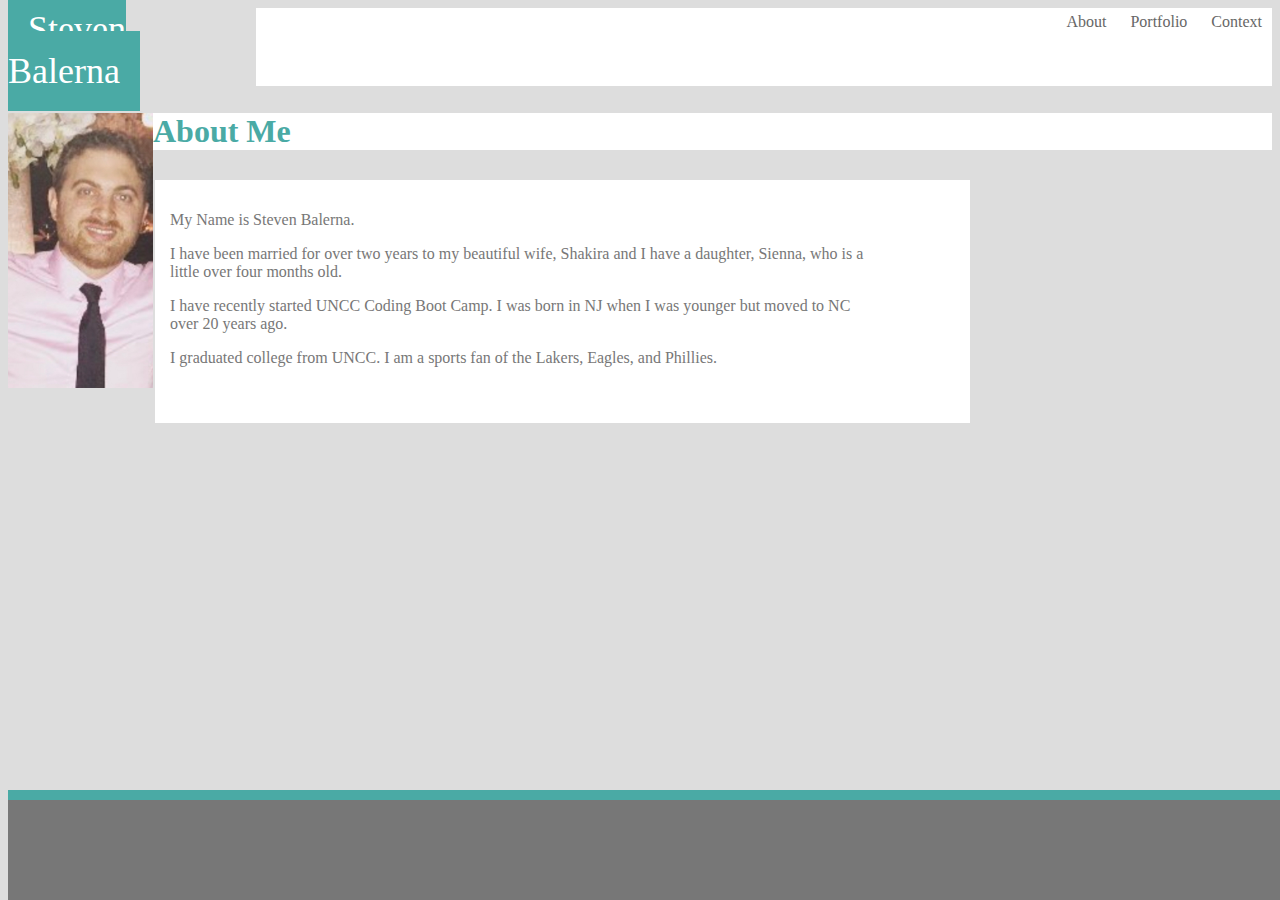
==== index.html @ ba1bd564 "new updates" ====
<!DOCTYPE html>
<html lang="en-us">

<head>

    <meta charset="UTF-8">

    <title>Steven Balerna</title>


    <link rel="stylesheet" type="text/css" href="assets/css/style.css">
</head>

<body>

    <!---Navbar-->

    <div id="header">
            <nav id="main-nav">
                    <li><a href=""></a>About</li>
                    <li><a href=""></a>Portfolio</li>
                    <li><a href=""></a>Context</li>
                </ul>
            </nav>
        <span id="hero-text">Steven Balerna</span>
    </div>

    <section id="bio">
        <img src="assets/images/profile.jpg">  
        <div id="h1">
        <h1>About Me</h1>  
         <div id="wrap"> 
        <div clas="container">    
    
        </div>
        <!--Paragraph-->
        
        <div id="p">
        <div class="container"> 
        <p>
            My Name is Steven Balerna. </p>
           <p>I have been married for over two years to my beautiful wife, Shakira and I
            have a daughter, Sienna, who is a 
            little over four months old.</p> 
           <p> I have recently started UNCC Coding Boot Camp. 
            I was born in NJ when I was younger but moved to NC
            over 20 years ago. </p>  
            <p>I graduated college from UNCC. 
            I am a sports fan of the Lakers, Eagles, and Phillies.</p>

        </p>
    </div>
</div>    
</div>
</div>  
</div>
    </section>

    <div id="footer">
        <section id="div-bottom">

        </section>

    </footer>
    
</body>




</html>
---- assets/css/style.css ----
body {
    background-color: #dddddd;
}

#header {
    color: #4aaaa5;
    list-style-type: none;
    left: 100px;
}

#hero-text{
    
    color: #ffffff;
    background-color: #4aaaa5;
    font-size: 36px;
    padding-top: 20px;
    padding-bottom: 20px;
    padding-left: 20px;
    padding-right: 20px;
    border-block-end-color: #ffffff;
    text-indent: 150px;
    left: 500px;
    z-index: 10;
    }


#div-bottom {
    padding: 20px;
    margin-bottom: 20px;
    background: #4aaaa5;
}

#container{
    width: 960px;
    margin: auto;
}
#footer{
    background-color: #777777;
    bottom: 0;
    position: fixed;
    float: center;
    border-color: #4aaaa5;
}

#top1{
    color: #ffffff;
}

#main-nav{
    float: right;
    list-style-type: none;
    color: #666666;
    background-color: #ffffff;
    display: inline-block;
    padding-top: 0px;
    padding-bottom: 50px;
    padding-left: 800px;
    padding-right: 0px;
}

#main-nav li{
    display: inline-block;
    padding: 5px 10px;
    color: #666666;
}
#footer {
    padding: 20px;
    background: #777777;
    width: 100%;
    border-top: 10px#4aaaa5 solid
}

#div-bottom{
    background: #777777;

}
#h1{
    color: #4aaaa5;
    background-color: #ffffff;
    z-index: 7;
    float: center;
}

#top{
    background-color: #ffffff;
    width: 960px;
    float: center;
}

#p{
    color: #777777;
    background: #ffffff;
    position: absolute;
    padding-top: 15px;
    padding-bottom: 40px;
    padding-left: 15px;
    padding-right: 100px;
    left: 155px;
    top: 180px;
    z-index: 2;
    float: center;
    width: 700px;
    margin: auto;
}
img {
    height: 275px;
    float: left;
    left: -50px;
    z-index: 3;
}

#bio{
    color: #777777;
    background-color: #ffffff;
    float: center;
    left: 400px;
    padding-top: 0px;
    padding-bottom: 0px;
    padding-left: 0px;
    padding-right: 20px;
}
#wrap{
    widows: 100px;
    margin: 0 auto;
}
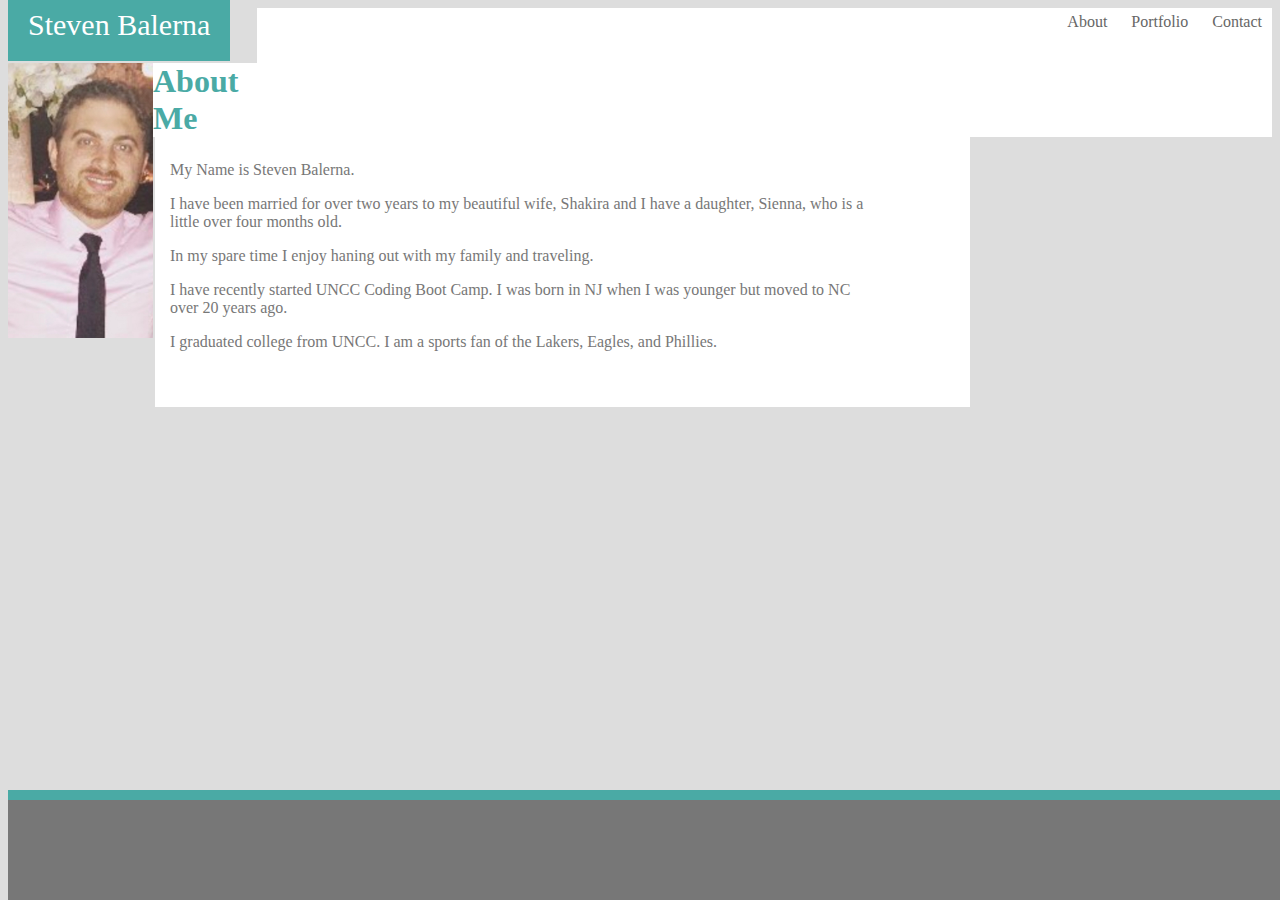
==== commit 0c4f32d3: "upload7" ====
--- a/index.html
+++ b/index.html
@@ -17,9 +17,9 @@
 
     <div id="header">
             <nav id="main-nav">
-                    <li><a href=""></a>About</li>
-                    <li><a href=""></a>Portfolio</li>
-                    <li><a href=""></a>Context</li>
+                    <li><a href="index.html"></a>About</li>
+                    <li><a href="portfolio.html"></a>Portfolio</li>
+                    <li><a href="contact.html"></a>Contact</li>
                 </ul>
             </nav>
         <span id="hero-text">Steven Balerna</span>
@@ -42,6 +42,7 @@
            <p>I have been married for over two years to my beautiful wife, Shakira and I
             have a daughter, Sienna, who is a 
             little over four months old.</p> 
+            <p>In my spare time I enjoy haning out with my family and traveling.</p>
            <p> I have recently started UNCC Coding Boot Camp. 
             I was born in NJ when I was younger but moved to NC
             over 20 years ago. </p>  
--- a/assets/css/style.css
+++ b/assets/css/style.css
@@ -13,14 +13,13 @@
     
     color: #ffffff;
     background-color: #4aaaa5;
-    font-size: 36px;
+    font-size: 30px;
     padding-top: 20px;
     padding-bottom: 20px;
     padding-left: 20px;
     padding-right: 20px;
     border-block-end-color: #ffffff;
     text-indent: 150px;
-    left: 500px;
     z-index: 10;
     }
 
@@ -82,12 +81,25 @@
     float: center;
 }
 
+
 #top{
     background-color: #ffffff;
     width: 960px;
     float: center;
 }
 
+.pic-set{
+    position: relative;
+    width: 150px;
+    height: 150px;
+}
+
+#t1{
+    background-color: #4aaaa5;
+    color: #ffffff;
+    float: center;
+
+}
 #p{
     color: #777777;
     background: #ffffff;
@@ -97,7 +109,7 @@
     padding-left: 15px;
     padding-right: 100px;
     left: 155px;
-    top: 180px;
+    top: 130px;
     z-index: 2;
     float: center;
     width: 700px;
@@ -107,6 +119,7 @@
     height: 275px;
     float: left;
     left: -50px;
+    top: 130px;
     z-index: 3;
 }
 
@@ -123,4 +136,78 @@
 #wrap{
     widows: 100px;
     margin: 0 auto;
-}+}
+
+#t2{
+    background-color: #4aaaa5;
+    color: #ffffff;
+    float: center;
+
+}
+#t3{
+    background-color: #4aaaa5;
+    color: #ffffff;
+    float: center;
+
+}
+#t4{
+    background-color: #4aaaa5;
+    color: #ffffff;
+    float: center;
+}
+div.gallery{
+    margin: 5px;
+    border: 1px solid #ffffff;
+    float: left;
+    width: 180px;
+}
+div.gallery img{
+    width: auto;
+    height: auto;
+}
+div.desc {
+    padding:15px;
+    text-align: center;
+}
+div.gallery {
+    margin: 5px;
+    border: 1px solid #ffffff;
+    float: left;
+    width: 180px;
+}
+
+div.gallery img {
+    width: 100%;
+    height: auto;
+}
+
+div.desc {
+    padding: 15px;
+    text-align: center;
+}
+.t1{
+     width: 300px;
+     height: 100px;
+     border: 1px solid
+    }
+ .t2{
+     width: 300px;
+     height: 100px;
+     border: 1px solid
+    }
+ .t3{
+     width: 300px;
+     height: 100px;
+     border: 1px solid
+    }
+ .t4{
+     width: 300px;
+     height: 100px;
+     border: 1px solid
+    }
+
+    input{
+        padding: 100 px;
+        width:70%;
+        float: center;
+        }